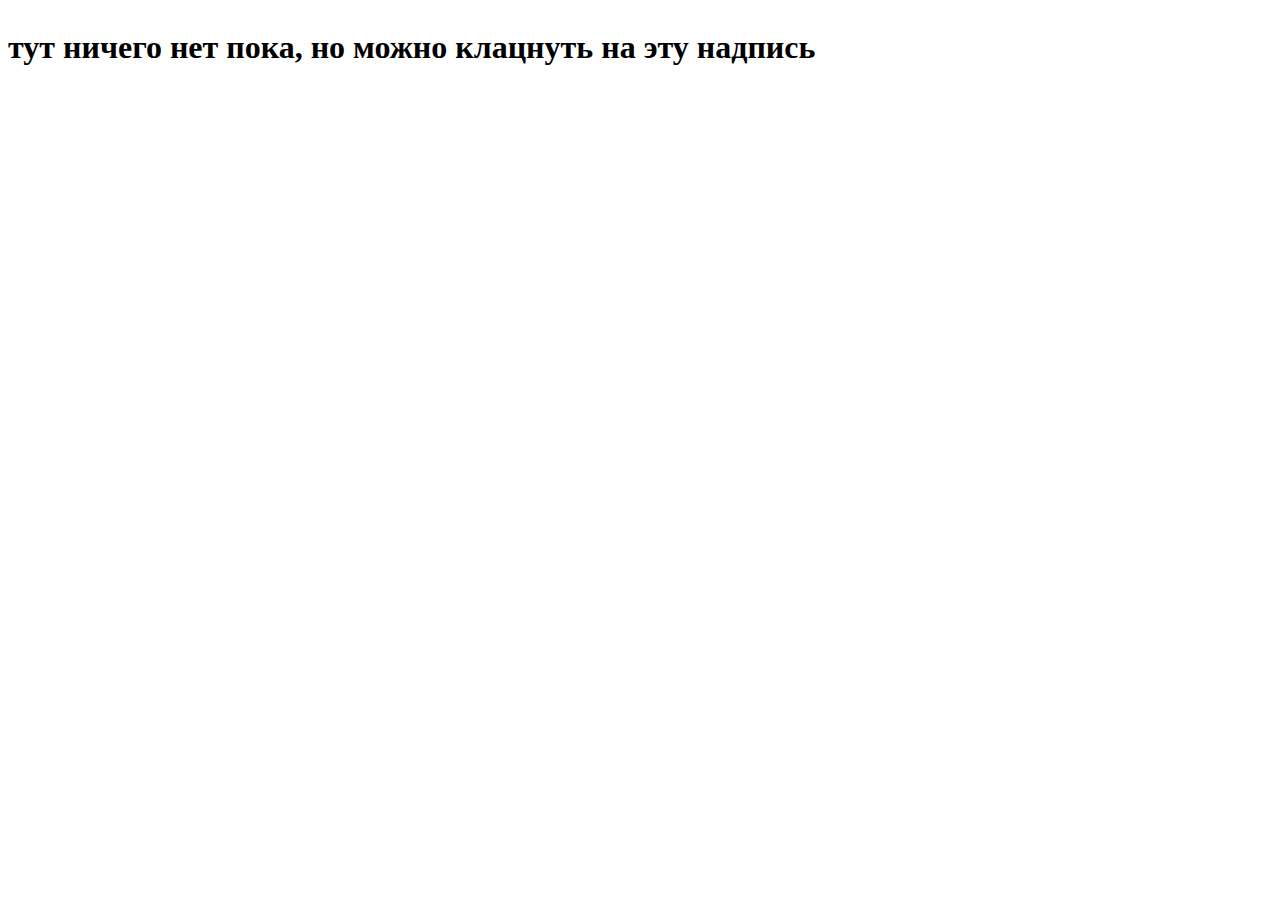
==== index.html @ 1e904c36 "commit" ====
<!DOCTYPE html>
<html>
<head>
	<title>проба jq</title>
	<meta charset="utf-8">
	<script type="text/javascript" src="js/jquery-3.1.1.js"></script>
	<link rel="stylesheet" type="text/css" href="css/style.css">
</head>
<body>


<h1>тут ничего нет пока, но можно клацнуть на эту надпись</h1>

<script type="text/javascript">
	
$("h1").click(function(){
		$("h1").animate({top: "220px"}, 2000);
		$("h1").animate({left: "100px"}, 2000);
		$("h1").addClass('rotate360');
		$("h1").css("color", "red");
		$("h1").html("¯\\_(ツ)_/¯");
	})

		

</script>
</body>
</html>
---- css/style.css ----
h1{
	position: absolute;
}
.rotate360 {
   transition: transform 10s;
   transform: rotate(3600deg);
}
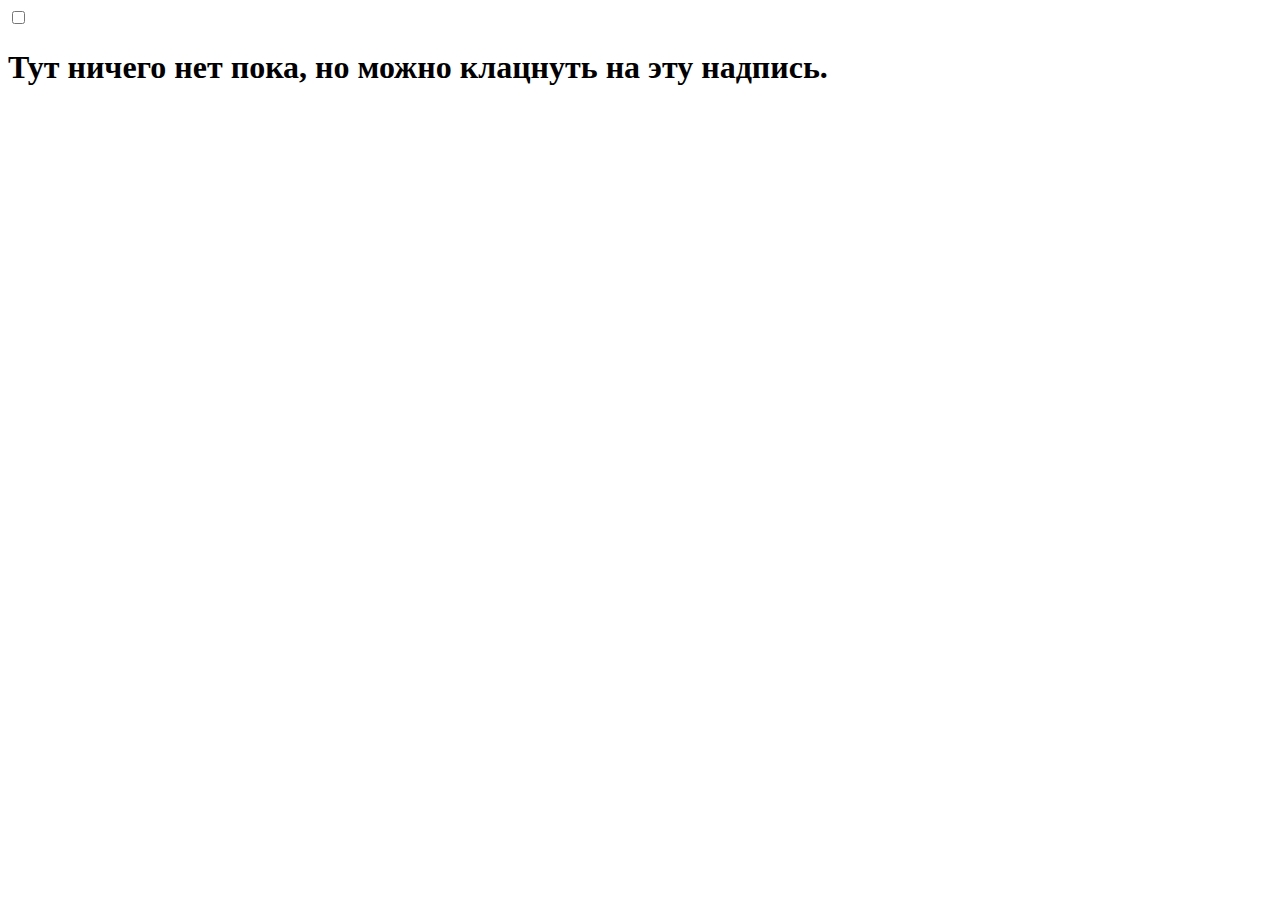
==== commit a309b277: "remove jQuery" ====
--- a/index.html
+++ b/index.html
@@ -3,26 +3,12 @@
 <head>
 	<title>проба jq</title>
 	<meta charset="utf-8">
-	<script type="text/javascript" src="js/jquery-3.1.1.js"></script>
 	<link rel="stylesheet" type="text/css" href="css/style.css">
 </head>
 <body>
 
+<label><input type="checkbox">
+<h1>Тут ничего нет пока, но можно клацнуть на эту надпись.</h1></label>
 
-<h1>тут ничего нет пока, но можно клацнуть на эту надпись</h1>
-
-<script type="text/javascript">
-	
-$("h1").click(function(){
-		$("h1").animate({top: "220px"}, 2000);
-		$("h1").animate({left: "100px"}, 2000);
-		$("h1").addClass('rotate360');
-		$("h1").css("color", "red");
-		$("h1").html("¯\\_(ツ)_/¯");
-	})
-
-		
-
-</script>
 </body>
-</html>+</html>
--- a/css/style.css
+++ b/css/style.css
@@ -3,5 +3,5 @@
 }
 .rotate360 {
    transition: transform 10s;
-   transform: rotate(3600deg);
-}+   transform: rotate(/*over*/9000deg);
+}
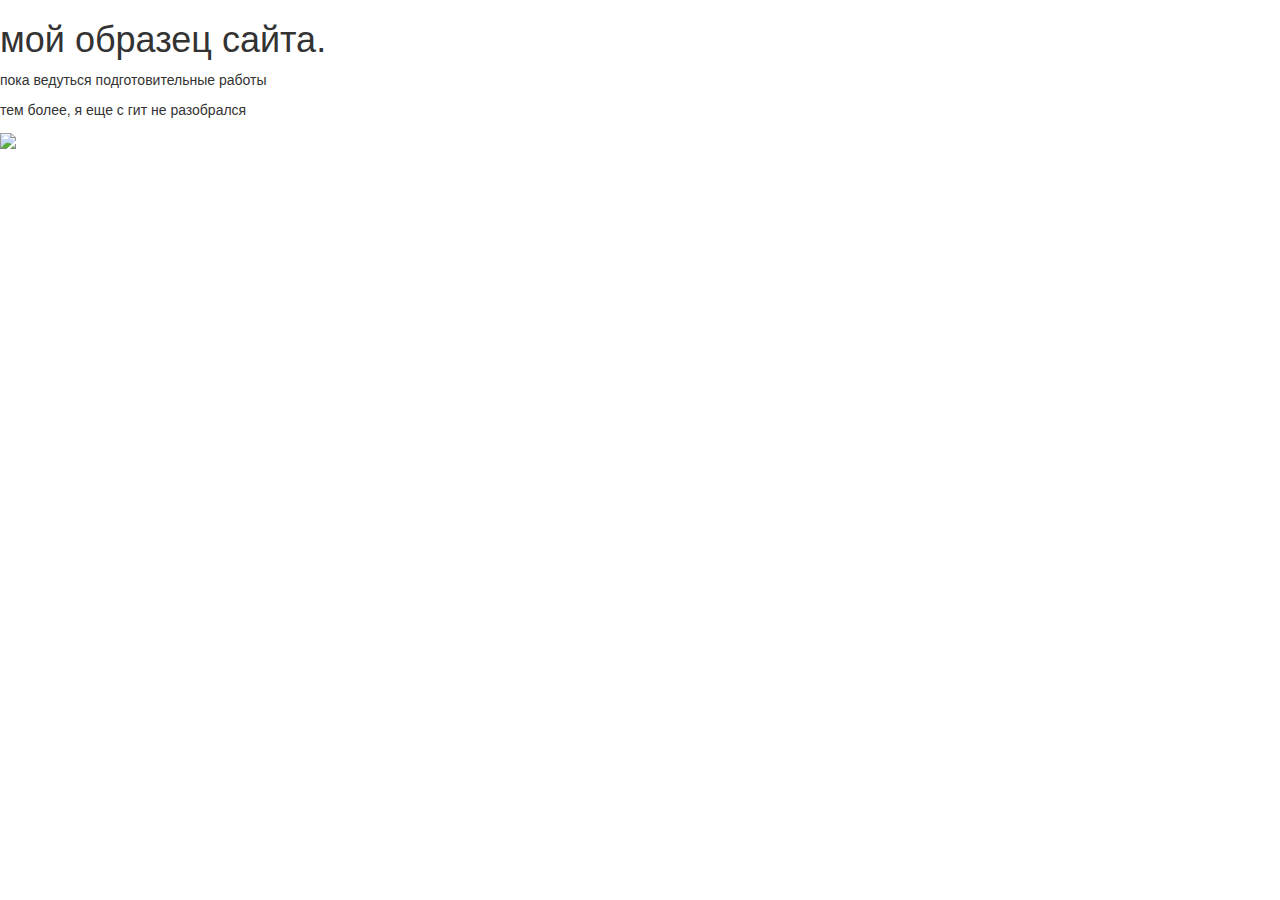
==== commit 97e69efb: "2 commit" ====
--- a/index.html
+++ b/index.html
@@ -1,14 +1,34 @@
 <!DOCTYPE html>
 <html>
 <head>
-	<title>проба jq</title>
+	<title>мой пробный сайт</title>
 	<meta charset="utf-8">
+<script type="text/javascript" src="js/jquery-3.1.1.js"></script>
+<script type="text/javascript" src="js/bootstrap.js"></script>
+
 	<link rel="stylesheet" type="text/css" href="css/style.css">
+<link rel="stylesheet" type="text/css" href="css/bootstrap.css">
+
 </head>
 <body>
 
-<label><input type="checkbox">
-<h1>Тут ничего нет пока, но можно клацнуть на эту надпись.</h1></label>
 
+<h1>мой образец сайта. </h1>
+<p>пока ведуться подготовительные работы</p>
+<p>тем более, я еще с гит не разобрался</p>
+<img src="http://risovach.ru/upload/2014/06/mem/sloupok_54123461_orig_.jpg">
+<script type="text/javascript">
+	
+$("h1").click(function(){
+		$("h1").animate({top: "220px"}, 2000);
+		$("h1").animate({left: "100px"}, 2000);
+
+		$("h1").css("color", "blue");
+		$("h1").html("¯\\_(ツ)_/¯");
+	})
+
+		
+
+</script>
 </body>
-</html>
+</html>--- a/css/style.css
+++ b/css/style.css
@@ -1,7 +1,3 @@
 h1{
-	position: absolute;
+	position: relative;
 }
-.rotate360 {
-   transition: transform 10s;
-   transform: rotate(/*over*/9000deg);
-}
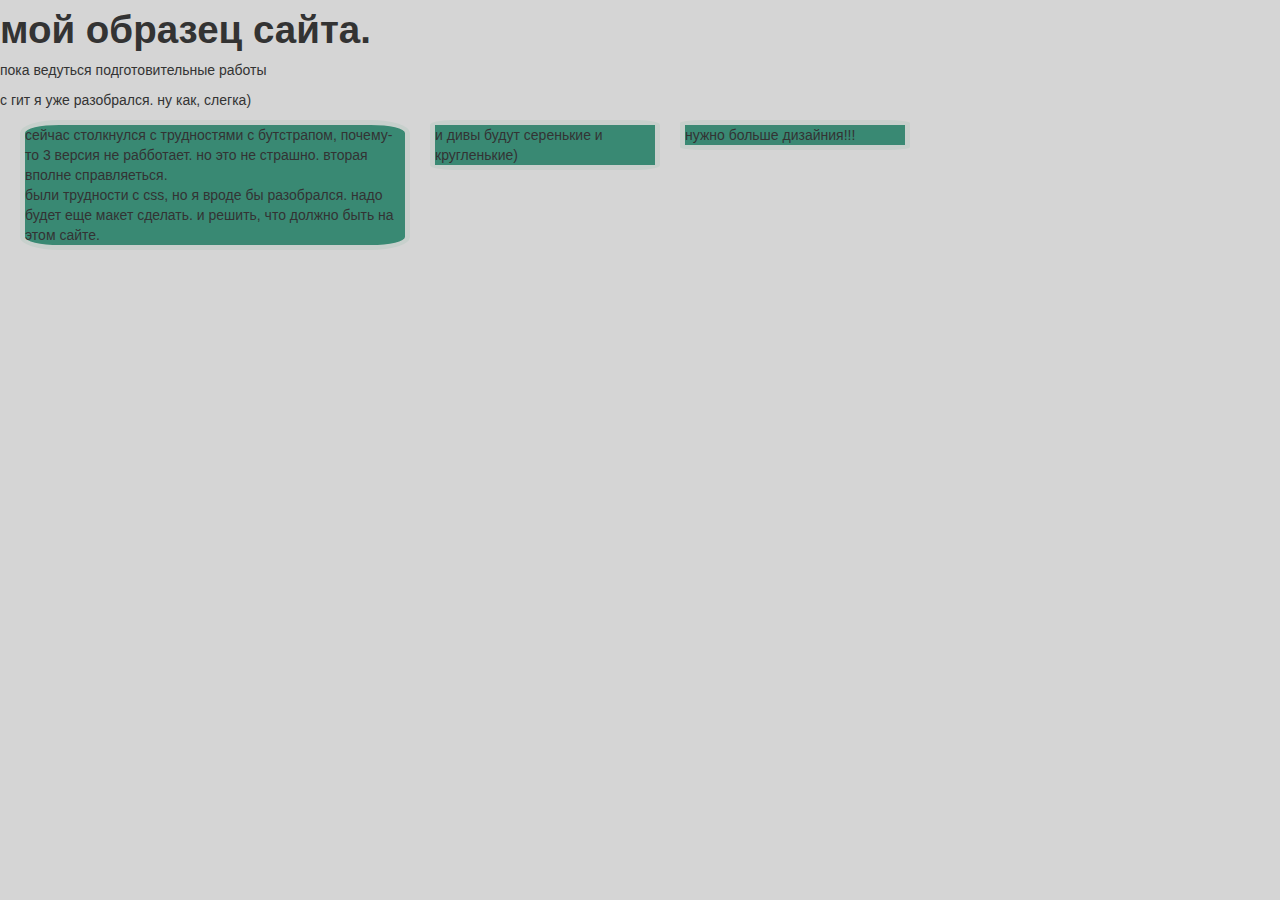
==== commit 87fadff4: "3 day" ====
--- a/index.html
+++ b/index.html
@@ -1,34 +1,40 @@
 <!DOCTYPE html>
-<html>
+<html lang="en">
 <head>
 	<title>мой пробный сайт</title>
 	<meta charset="utf-8">
-<script type="text/javascript" src="js/jquery-3.1.1.js"></script>
-<script type="text/javascript" src="js/bootstrap.js"></script>
-
+	<link rel="stylesheet" type="text/css" href="css/bootstrap.css">
 	<link rel="stylesheet" type="text/css" href="css/style.css">
-<link rel="stylesheet" type="text/css" href="css/bootstrap.css">
-
+	<script type="text/javascript" src="js/jquery-3.1.1.js"></script>
+	<script type="text/javascript" src="js/bootstrap.js"></script>
 </head>
 <body>
 
 
-<h1>мой образец сайта. </h1>
+<h1 class="h1">мой образец сайта. </h1>
 <p>пока ведуться подготовительные работы</p>
-<p>тем более, я еще с гит не разобрался</p>
-<img src="http://risovach.ru/upload/2014/06/mem/sloupok_54123461_orig_.jpg">
-<script type="text/javascript">
-	
-$("h1").click(function(){
-		$("h1").animate({top: "220px"}, 2000);
-		$("h1").animate({left: "100px"}, 2000);
+<p>с гит я уже разобрался. ну как, слегка)</p>
 
-		$("h1").css("color", "blue");
-		$("h1").html("¯\\_(ツ)_/¯");
-	})
 
-		
+<div>
+  <div class="span5 b">
+  сейчас столкнулся с трудностями с бутстрапом, почему-то 3 версия не рабботает. но это не страшно. вторая вполне справляеться.<br>были трудности с css, но я вроде бы разобрался. надо будет еще макет сделать. и решить, что должно быть на этом сайте.
+</div>
+<div class="span3 b">
+  и дивы будут серенькие и кругленькие)
+</div>
 
-</script>
+<div class="span3 b">
+	нужно больше дизайния!!!
+</div>
+</div>
+
+
+
+
+
+
+
+
 </body>
 </html>--- a/css/style.css
+++ b/css/style.css
@@ -1,3 +1,10 @@
-h1{
-	position: relative;
+.b{
+	border: 5px solid #C7D0CC;
+	background-color: #398973;
+
+	border-radius: 10%;
 }
+body{
+	background-color: #D5D5D5;
+}
+
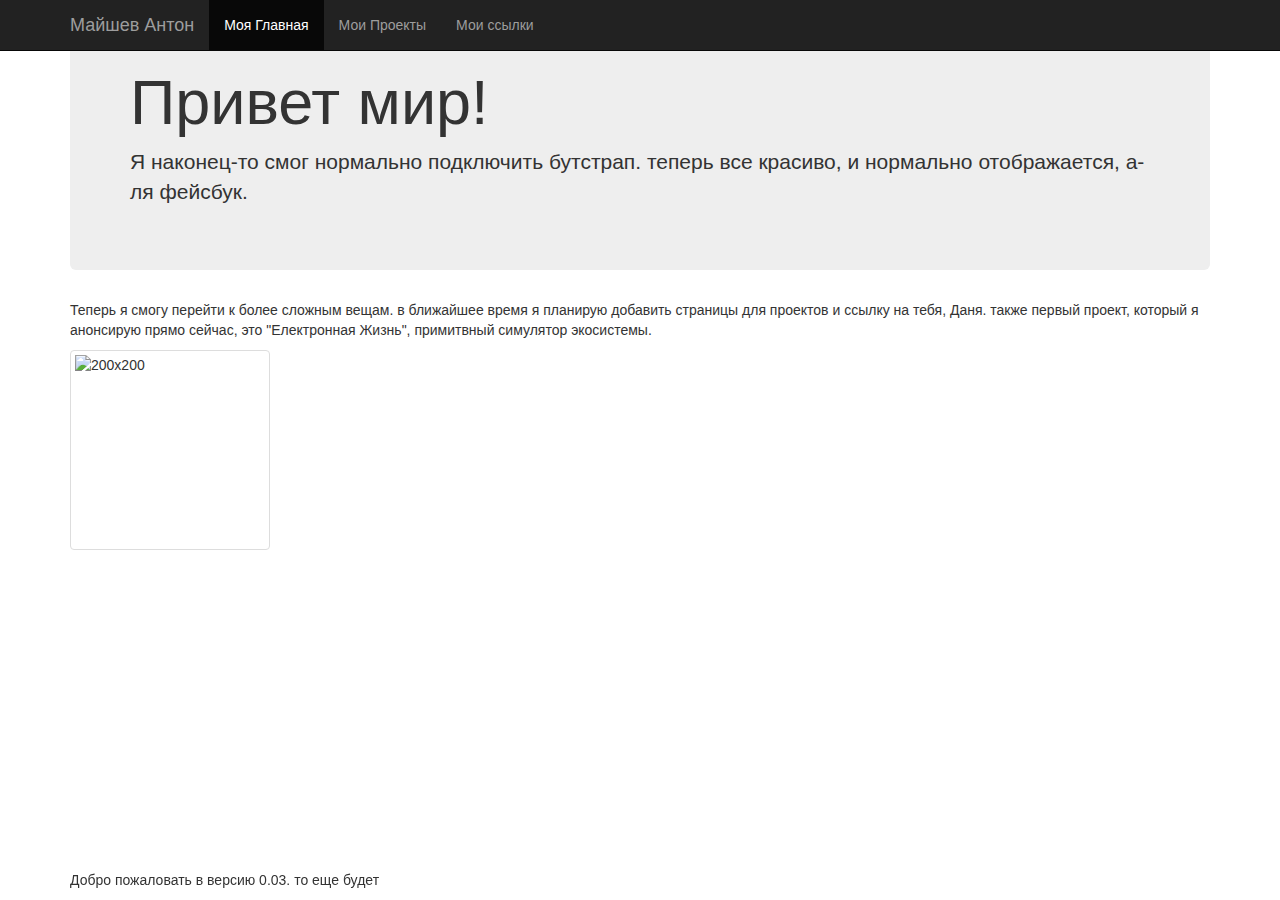
==== commit 18c4d40e: "0.03ver" ====
--- a/index.html
+++ b/index.html
@@ -1,33 +1,41 @@
 <!DOCTYPE html>
-<html lang="en">
 <head>
-	<title>мой пробный сайт</title>
+	<title>anton test skills!</title>
 	<meta charset="utf-8">
-	<link rel="stylesheet" type="text/css" href="css/bootstrap.css">
 	<link rel="stylesheet" type="text/css" href="css/style.css">
-	<script type="text/javascript" src="js/jquery-3.1.1.js"></script>
 	<script type="text/javascript" src="js/bootstrap.js"></script>
 </head>
 <body>
 
+<div class="navbar navbar-inverse navbar-fixed-top">
+      <div class="container">
+      	<div class="navbar-header">
 
-<h1 class="h1">мой образец сайта. </h1>
-<p>пока ведуться подготовительные работы</p>
-<p>с гит я уже разобрался. ну как, слегка)</p>
+          <a class="navbar-brand" href="#">Майшев Антон</a>
+        </div>
+
+        <div class="navbar-collapse collapse">
+          <ul class="nav navbar-nav">
+            <li class="active"><a href="#">Моя Главная</a></li>
+            <li><a href="#about">Мои Проекты</a></li>
+            <li><a href="#contact">Мои ссылки</a></li>
+          </ul>
+        </div>
+      </div>
+    </div>
 
 
-<div>
-  <div class="span5 b">
-  сейчас столкнулся с трудностями с бутстрапом, почему-то 3 версия не рабботает. но это не страшно. вторая вполне справляеться.<br>были трудности с css, но я вроде бы разобрался. надо будет еще макет сделать. и решить, что должно быть на этом сайте.
-</div>
-<div class="span3 b">
-  и дивы будут серенькие и кругленькие)
-</div>
+<!-- конец бара, время тела -->
+<div class="container starter-template">
+<div class="jumbotron">
+        <h1>Привет мир!</h1>
+        <p>Я наконец-то смог нормально подключить бутстрап. теперь все красиво, и нормально отображается, а-ля фейсбук. </p>
+      </div>
 
-<div class="span3 b">
-	нужно больше дизайния!!!
-</div>
-</div>
+<p>Теперь я смогу перейти к более сложным вещам. в ближайшее время я планирую добавить страницы для проектов и ссылку на тебя, Даня. также первый проект, который я анонсирую прямо сейчас, это "Електронная Жизнь", примитвный симулятор экосистемы.</p>
+
+
+<img data-src="holder.js/200x200" class="img-thumbnail" alt="200x200" src="http://pics.wikireality.ru/upload/thumb/9/9b/Slowpoke.png/280px-Slowpoke.png" style="width: 200px; height: 200px;">
 
 
 
@@ -35,6 +43,16 @@
 
 
 
-
+<div class="navbar-fixed-bottom row-fluid">
+      	<div class="navbar-inner">
+          	<div class="container">
+          		<p>Добро пожаловать в версию 0.03. то еще будет</p>
+          	</div>
+   		</div>
+</div>
+</div>
+<!-- теперь библиотеки пихаем -->
+	<script type="text/javascript" src="js/jquery-3.1.1.js"></script>
+	<link rel="stylesheet" type="text/css" href="css/bootstrap.css">
 </body>
 </html>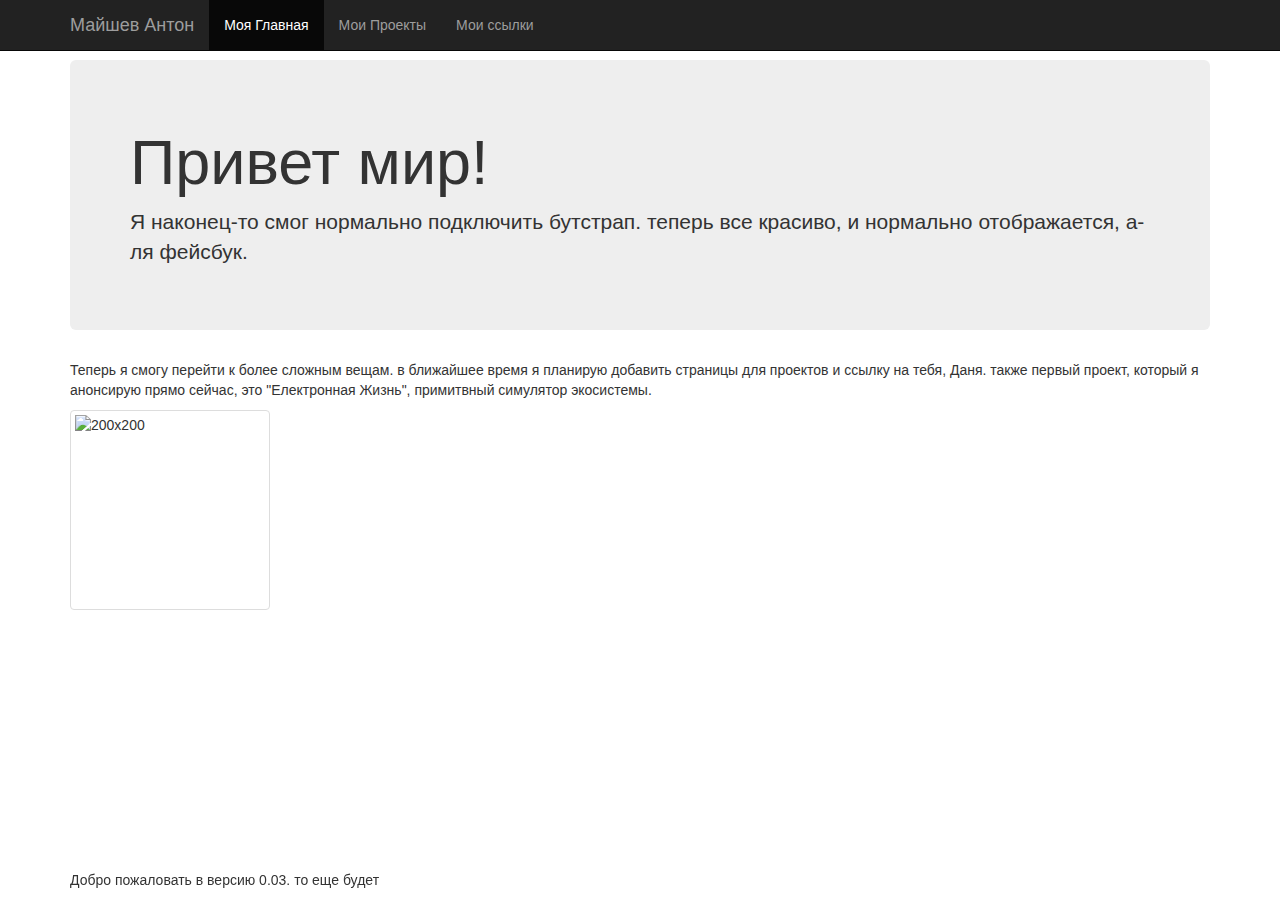
==== commit d30e0a00: "0.035" ====
--- a/index.html
+++ b/index.html
@@ -3,7 +3,8 @@
 	<title>anton test skills!</title>
 	<meta charset="utf-8">
 	<link rel="stylesheet" type="text/css" href="css/style.css">
-	<script type="text/javascript" src="js/bootstrap.js"></script>
+		<link rel="stylesheet" type="text/css" href="css/bootstrap.css">
+
 </head>
 <body>
 
@@ -11,28 +12,27 @@
       <div class="container">
       	<div class="navbar-header">
 
-          <a class="navbar-brand" href="#">Майшев Антон</a>
+          <a class="navbar-brand" href="anton.html">Майшев Антон</a>
         </div>
 
-        <div class="navbar-collapse collapse">
           <ul class="nav navbar-nav">
-            <li class="active"><a href="#">Моя Главная</a></li>
-            <li><a href="#about">Мои Проекты</a></li>
-            <li><a href="#contact">Мои ссылки</a></li>
+            <li class="active"><a href="index.html">Моя Главная</a></li>
+            <li><a href="projects.html">Мои Проекты</a></li>
+            <li><a href="link.html">Мои ссылки</a></li>
           </ul>
         </div>
       </div>
-    </div>
 
 
 <!-- конец бара, время тела -->
-<div class="container starter-template">
+<div class="container starter-template marg" role="main">
 <div class="jumbotron">
         <h1>Привет мир!</h1>
         <p>Я наконец-то смог нормально подключить бутстрап. теперь все красиво, и нормально отображается, а-ля фейсбук. </p>
       </div>
 
 <p>Теперь я смогу перейти к более сложным вещам. в ближайшее время я планирую добавить страницы для проектов и ссылку на тебя, Даня. также первый проект, который я анонсирую прямо сейчас, это "Електронная Жизнь", примитвный симулятор экосистемы.</p>
+
 
 
 <img data-src="holder.js/200x200" class="img-thumbnail" alt="200x200" src="http://pics.wikireality.ru/upload/thumb/9/9b/Slowpoke.png/280px-Slowpoke.png" style="width: 200px; height: 200px;">
@@ -53,6 +53,6 @@
 </div>
 <!-- теперь библиотеки пихаем -->
 	<script type="text/javascript" src="js/jquery-3.1.1.js"></script>
-	<link rel="stylesheet" type="text/css" href="css/bootstrap.css">
+	<script type="text/javascript" src="js/bootstrap.js"></script>
 </body>
 </html>--- a/css/style.css
+++ b/css/style.css
@@ -1,10 +1,4 @@
-.b{
-	border: 5px solid #C7D0CC;
-	background-color: #398973;
-
-	border-radius: 10%;
-}
-body{
-	background-color: #D5D5D5;
+.marg{
+	margin: 60px;
 }
 
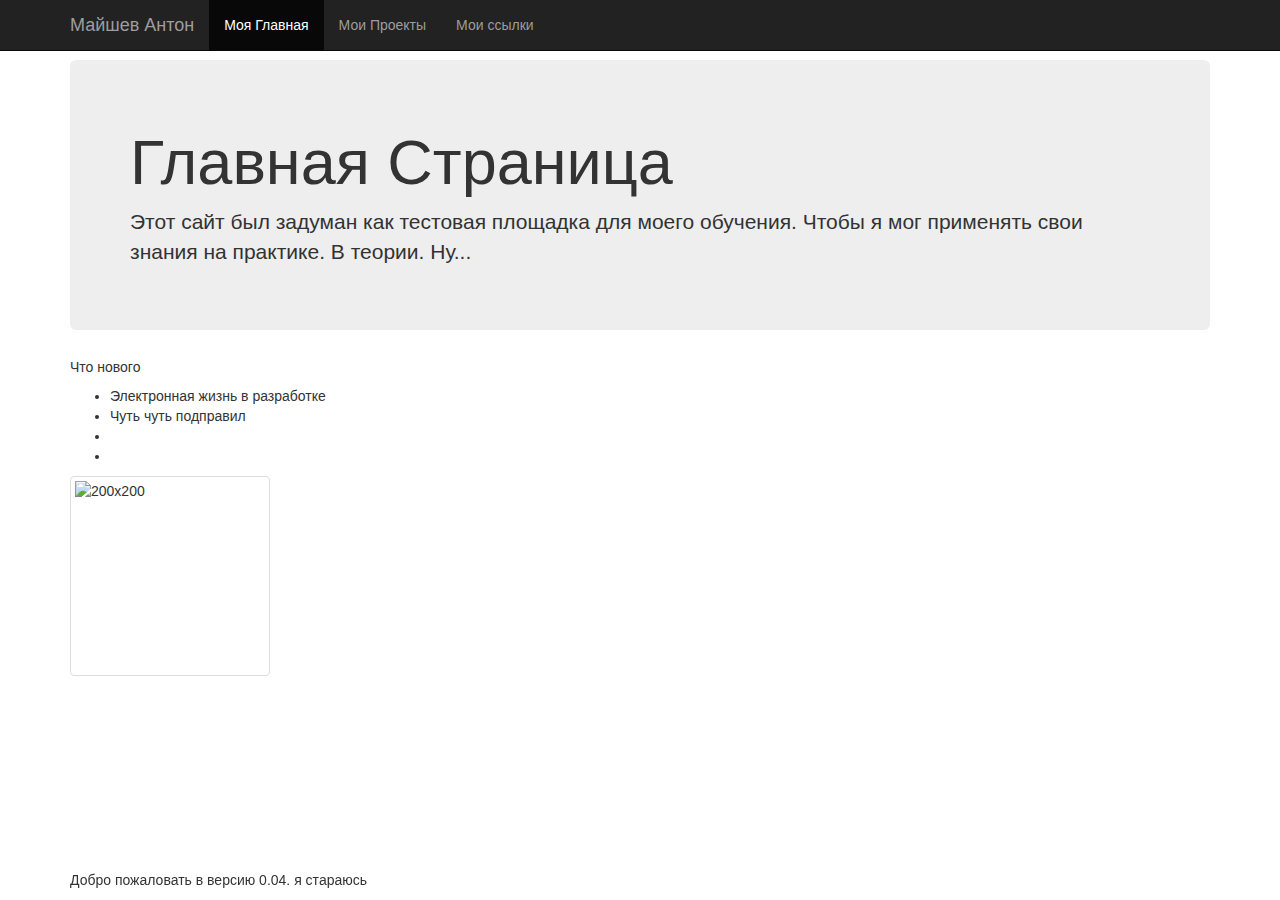
==== commit b365182c: "0.04" ====
--- a/index.html
+++ b/index.html
@@ -3,7 +3,8 @@
 	<title>anton test skills!</title>
 	<meta charset="utf-8">
 	<link rel="stylesheet" type="text/css" href="css/style.css">
-		<link rel="stylesheet" type="text/css" href="css/bootstrap.css">
+	<link rel="stylesheet" type="text/css" href="css/bootstrap.css">
+    <script type="text/javascript" src="js/jquery-3.1.1.js"></script>
 
 </head>
 <body>
@@ -16,7 +17,7 @@
         </div>
 
           <ul class="nav navbar-nav">
-            <li class="active"><a href="index.html">Моя Главная</a></li>
+            <li class="active"><a href="/">Моя Главная</a></li>
             <li><a href="projects.html">Мои Проекты</a></li>
             <li><a href="link.html">Мои ссылки</a></li>
           </ul>
@@ -27,11 +28,17 @@
 <!-- конец бара, время тела -->
 <div class="container starter-template marg" role="main">
 <div class="jumbotron">
-        <h1>Привет мир!</h1>
-        <p>Я наконец-то смог нормально подключить бутстрап. теперь все красиво, и нормально отображается, а-ля фейсбук. </p>
+        <h1>Главная Страница</h1>
+        <p>Этот сайт был задуман как тестовая площадка для моего обучения. Чтобы я мог применять свои знания на практике. В теории. Ну... </p>
       </div>
 
-<p>Теперь я смогу перейти к более сложным вещам. в ближайшее время я планирую добавить страницы для проектов и ссылку на тебя, Даня. также первый проект, который я анонсирую прямо сейчас, это "Електронная Жизнь", примитвный симулятор экосистемы.</p>
+<h5>Что нового</h5>
+<ul>
+  <li>Электронная жизнь в разработке</li>
+  <li>Чуть чуть подправил</li>
+  <li></li>
+  <li></li>
+</ul>
 
 
 
@@ -46,13 +53,13 @@
 <div class="navbar-fixed-bottom row-fluid">
       	<div class="navbar-inner">
           	<div class="container">
-          		<p>Добро пожаловать в версию 0.03. то еще будет</p>
+          		<p>Добро пожаловать в версию 0.04. я стараюсь</p>
           	</div>
    		</div>
 </div>
 </div>
 <!-- теперь библиотеки пихаем -->
-	<script type="text/javascript" src="js/jquery-3.1.1.js"></script>
+
 	<script type="text/javascript" src="js/bootstrap.js"></script>
 </body>
 </html>